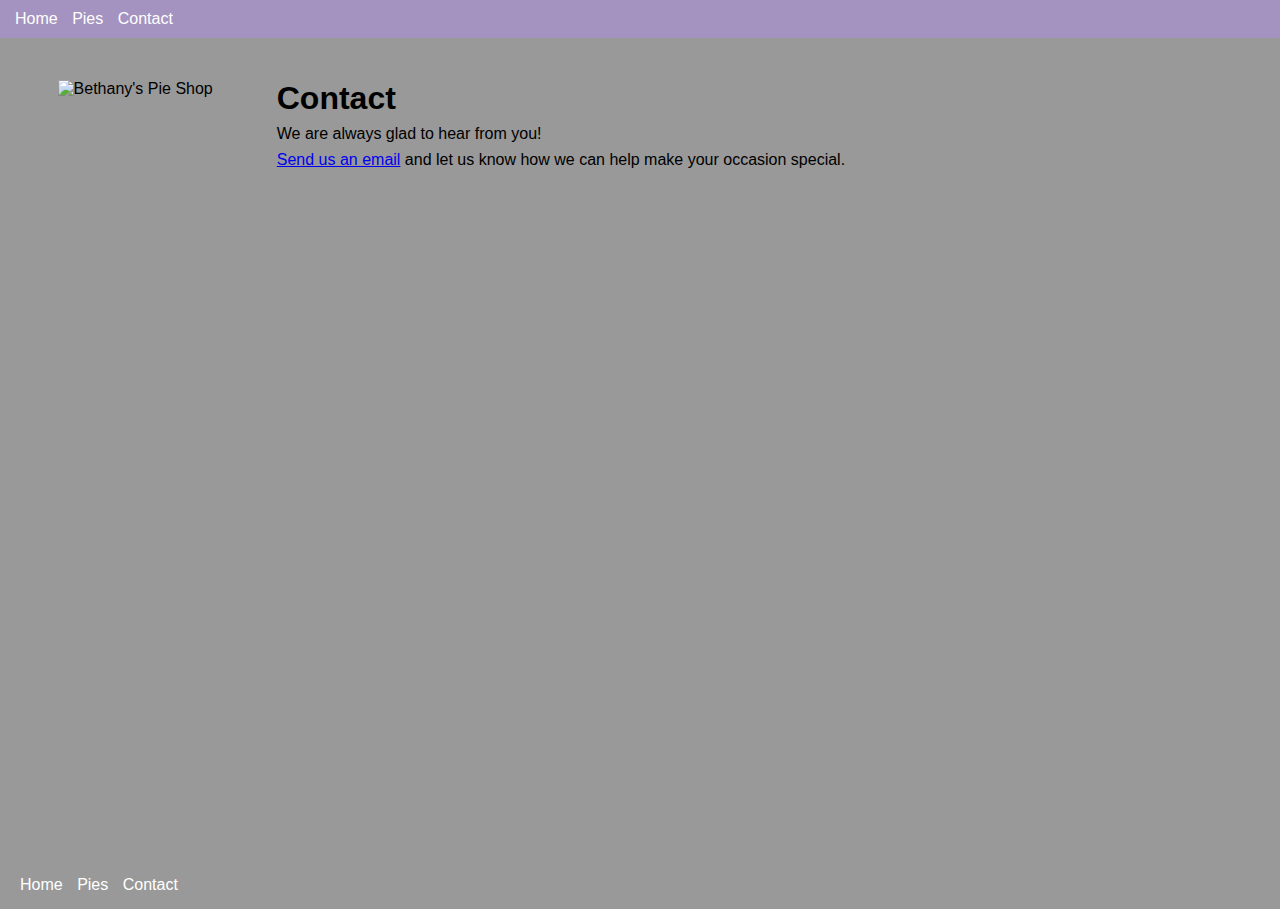
==== contact.html @ 488ff5b4 "Add files via upload" ====
<!DOCTYPE html>
<html lang="en">
<head>
    <meta charset="UTF-8">
    <meta name="viewport" content="width=device-width, initial-scale=1.0">
    <link rel="stylesheet" href="site.css" type="text/css">
    <title>Contact | Bethany's Pie Shop</title>
    <style></style>
</head>
<body>
    <header>
        <nav>
            <ul>
                <li><a href="/">Home</a></li>
                <li><a href="pies.html">Pies</a></li>
                <li><a href="contact.html">Contact</a></li>
            </ul>
        </nav>
    </header>
    <main>
        <aside><img src="images/logo.png" alt="Bethany's Pie Shop"></aside>
        <article>
            <h1>Contact</h1>
            <p>We are always glad to hear from you!</p>
            <p>
                <a href="mailto: juliaduan@berkeley.edu?subject=Interested%20in%20pies">Send us an email</a> 
                and let us know how we can help make your occasion special.
            </p>
        </article>
    </main>
    <footer>
        <nav>
            <ul>
                <li><a href="/">Home</a></li>
                <li><a href="pies.html">Pies</a></li>
                <li><a href="contact.html">Contact</a></li>
            </ul>
        </nav>
    </footer>
</body>
</html>
---- site.css ----
* {
    margin: 0;
}

html, body {
    height: 100%;
}

body {
    font-family:Arial, Helvetica, sans-serif;
    background-color: #999;
}

p {
    margin: 0.5em 0 0.5em 0;
}

header {
    display: block;
    position: fixed;
    top: 0;
    left: 0;
    width: 100%;
    background-color: #a493c0;
    padding: 10px
}

nav a:visited,
nav a:link {
    color: #fff;
    text-decoration: none;
}

nav> ul {
    display: in-line;
    padding: 0;
}

nav> ul> li {
    display: inline-block;
    list-style: none;
    margin: 0 5px 0 5px;
}

main {
    display: block;
    background-image: url(images/background.png);
    padding-top: 3em;
    padding-bottom: 3em;
    min-height: 85%;
}

footer {
    padding: 15px
}

aside, article {
    padding: 2em;

}

aside {
    text-align: center;
}

article {
    width: 75%;
}

.columns {
    display: flex;
}

@media only screen and (min-width: 768px) {
    main {
        display: flex
    }

    aside {
        margin-left: 2%;
    }

    .columns-desktop {
        display: flex
    }
}

.pie {
    width: 200px;
    padding: 10px;
    border: solid 1px #ccc;
    background-color: #fff;
    margin: 10px;
}

.pie img {
    width: 100%;
}

.pie .title {
    font-weight: bold;
}

.pie .columns {
    width: 100%
}

.pie .columns div {
    width: 50%;
}

.pie .price {
    text-align: right;
}

.pie button {
    background-color: #f6aeae;
    border: solid 1px #f6aeae;
    padding: 10px;
    color: #fff;
    border-radius: 3px;
}
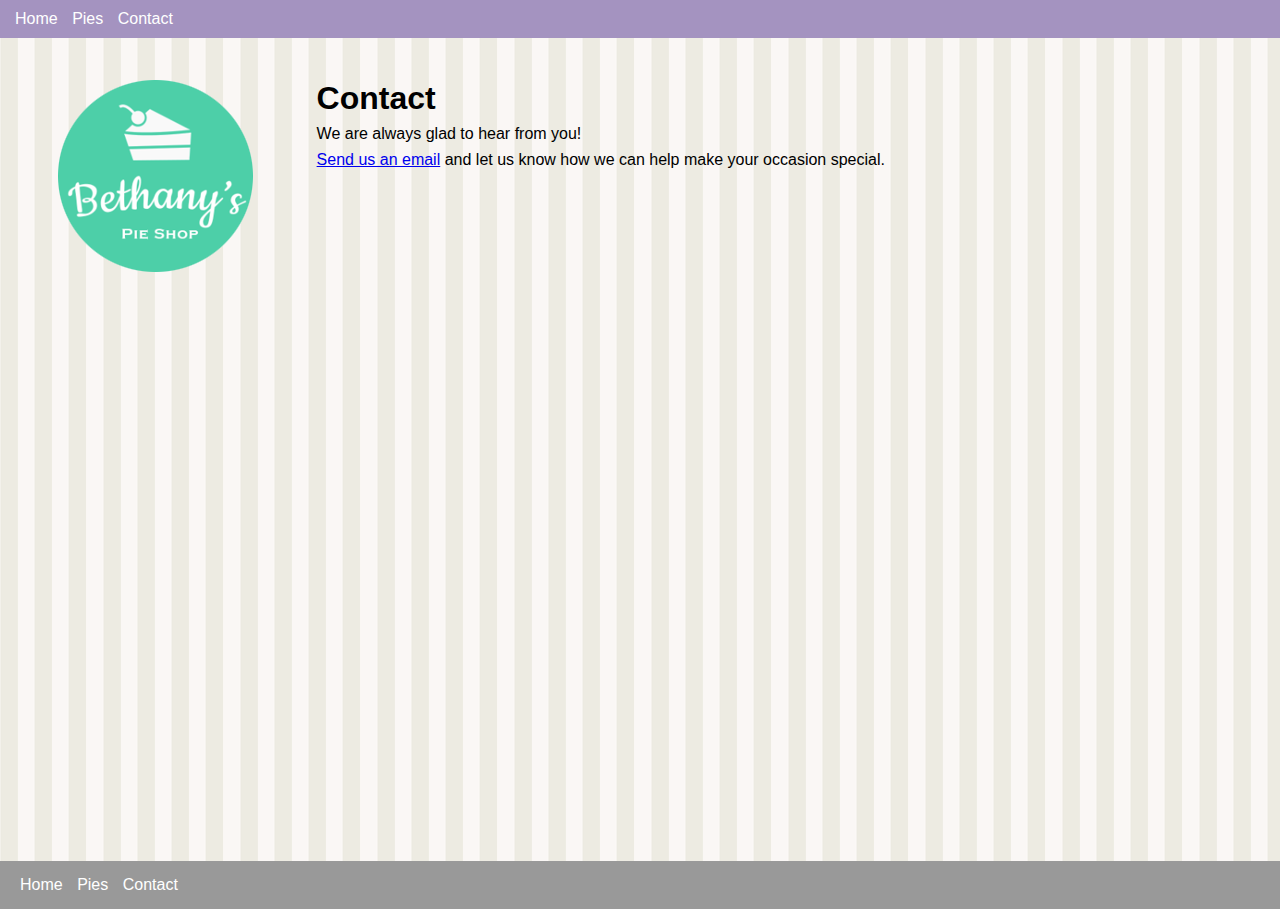
==== commit 4e5de459: "Update contact.html" ====
--- a/contact.html
+++ b/contact.html
@@ -11,7 +11,7 @@
     <header>
         <nav>
             <ul>
-                <li><a href="/">Home</a></li>
+                <li><a href="index.html">Home</a></li>
                 <li><a href="pies.html">Pies</a></li>
                 <li><a href="contact.html">Contact</a></li>
             </ul>
@@ -38,4 +38,4 @@
         </nav>
     </footer>
 </body>
-</html>+</html>
